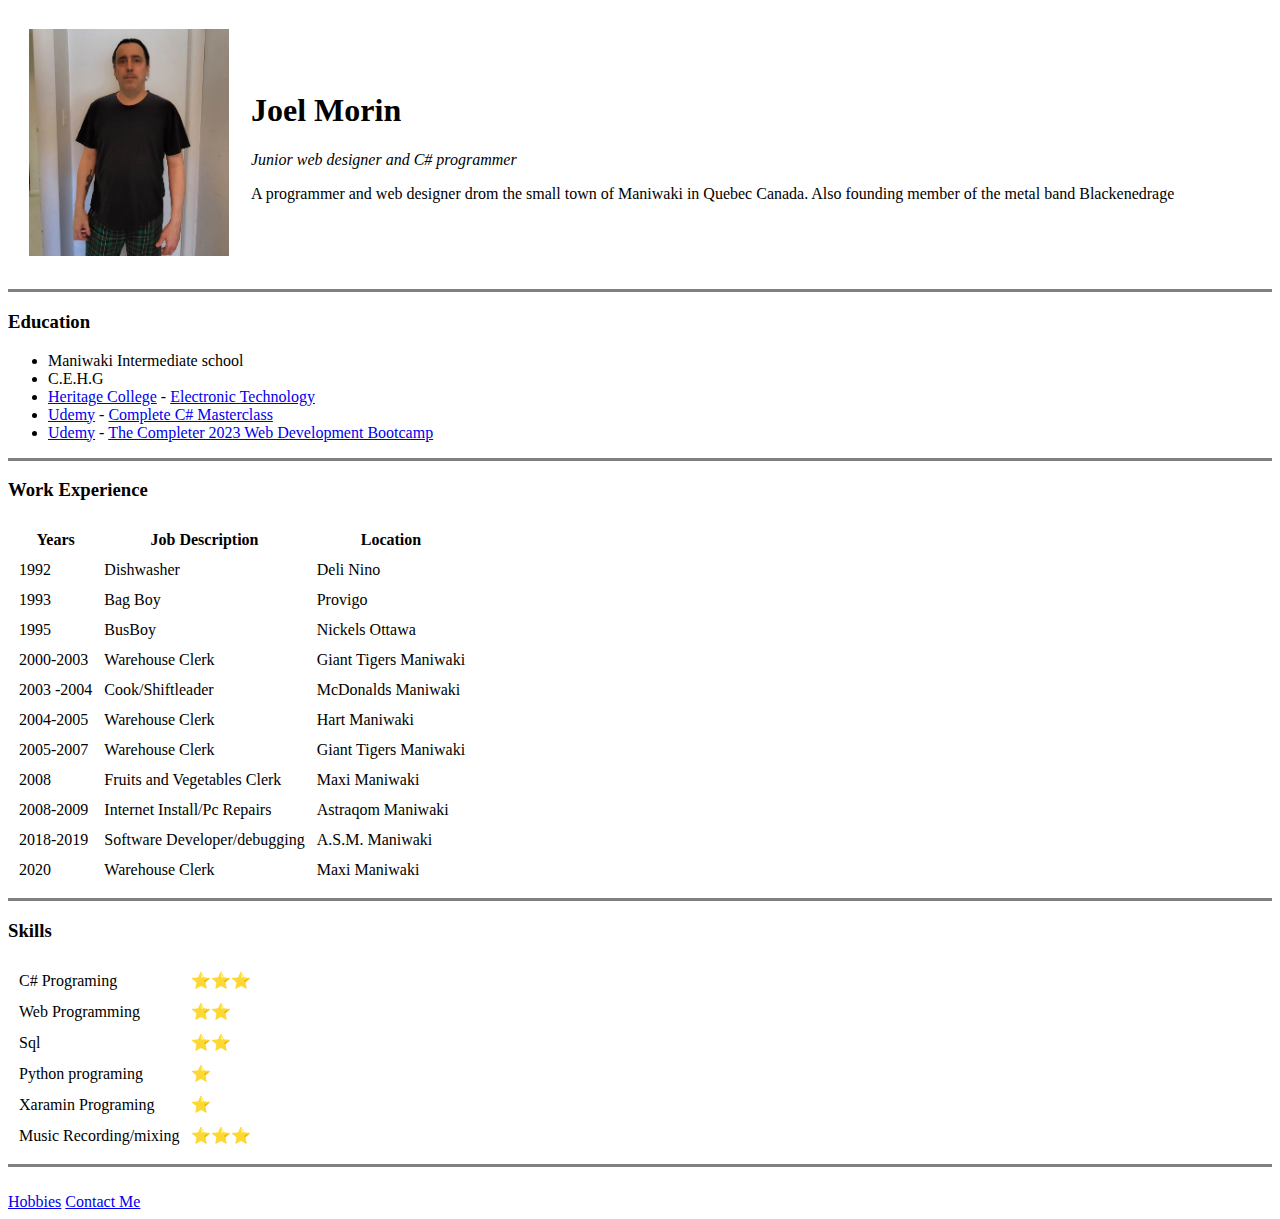
==== Index.html @ 60ca902b "Add files via upload" ====
<!DOCTYPE html>
<html lang="en">
  <head>
    <meta charset="UTF-8" />
    <meta http-equiv="X-UA-Compatible" content="IE=edge" />
    <meta name="viewport" content="width=device-width, initial-scale=1.0" />
    <title>Joel's Personnal Site</title>
  </head>
  <body>
    <table cellspacing="20">
      <tr>
        <td>
          <img
            src="images/2022jjm.jpg"
            alt="Picture of Joel Morin"
            width="200px"
          />
        </td>
        <td>
          <h1>Joel Morin</h1>
          <p><em>Junior web designer and C# programmer</em></p>
          <p>
            A programmer and web designer drom the small town of Maniwaki in
            Quebec Canada. Also founding member of the metal band Blackenedrage
          </p>
        </td>
      </tr>
    </table>

    <hr size="3" noshade />
    <!-- Education-->
    <h3><strong>Education</strong></h3>
    <ul>
      <li>Maniwaki Intermediate school</li>
      <li>C.E.H.G</li>
      <li>
        <a href="https://www.cegep-heritage.qc.ca/"> Heritage College</a>
        -
        <a
          href="https://www.cegep-heritage.qc.ca/future-students/programs/electronics-and-information-technology/home"
        >
          Electronic Technology</a
        >
      </li>
      <li>
        <a href="http://www.udemy.com">Udemy</a> -
        <a href="https://www.udemy.com/course/complete-csharp-masterclass">
          Complete C# Masterclass</a
        >
      </li>
      <li>
        <a href="http://www.udemy.com">Udemy</a> -
        <a
          href="https://www.udemy.com/course/the-complete-web-development-bootcamp"
        >
          The Completer 2023 Web Development Bootcamp</a
        >
      </li>
    </ul>
    <hr size="3" noshade />
    <!-- Work Experience-->
    <div>
      <h3>Work Experience</h3>

      <table cellspacing="10">
        <thead>
          <th>Years</th>
          <th>Job Description</th>
          <th>Location</th>
        </thead>
        <tbody>
          <tr>
            <td>1992</td>
            <td>Dishwasher</td>
            <td>Deli Nino</td>
          </tr>
          <tr>
            <td>1993</td>
            <td>Bag Boy</td>
            <td>Provigo</td>
          </tr>
          <tr>
            <td>1995</td>
            <td>BusBoy</td>
            <td>Nickels Ottawa</td>
          </tr>
          <tr>
            <td>2000-2003</td>
            <td>Warehouse Clerk</td>
            <td>Giant Tigers Maniwaki</td>
          </tr>
          <tr>
            <td>2003 -2004</td>
            <td>Cook/Shiftleader</td>
            <td>McDonalds Maniwaki</td>
          </tr>
          <tr>
            <td>2004-2005</td>
            <td>Warehouse Clerk</td>
            <td>Hart Maniwaki</td>
          </tr>
          <tr>
            <td>2005-2007</td>
            <td>Warehouse Clerk</td>
            <td>Giant Tigers Maniwaki</td>
          </tr>
          <tr>
            <td>2008</td>
            <td>Fruits and Vegetables Clerk</td>
            <td>Maxi Maniwaki</td>
          </tr>
          <tr>
            <td>2008-2009</td>
            <td>Internet Install/Pc Repairs</td>
            <td>Astraqom Maniwaki</td>
          </tr>
          <tr>
            <td>2018-2019</td>
            <td>Software Developer/debugging</td>
            <td>A.S.M. Maniwaki</td>
          </tr>
          <tr>
            <td>2020</td>
            <td>Warehouse Clerk</td>
            <td>Maxi Maniwaki</td>
          </tr>
        </tbody>
      </table>
    </div>
    <hr size="3" noshade />

    <!-- Skills-->
  <div>
    <h3>Skills</h3>
    <table cellspacing="10">         
          <tr>
            <td>C# Programing</td>
            <td>⭐⭐⭐</td>
          </tr>
          <tr>
            <td>Web Programming</td>
            <td>⭐⭐</td>
          </tr>
          <tr>
            <td>Sql</td>
            <td>⭐⭐</td>
          </tr>      
          <tr>
            <td>Python programing</td>
            <td>⭐</td>
          </tr>
          <tr>
            <td>Xaramin Programing</td>
            <td>⭐</td>
          </tr>
          <tr>
            <td>Music Recording/mixing</td>
            <td>⭐⭐⭐</td>  
          </tr>        
    </table>
    <hr size="3" noshade />
    <br>
    <a href="Hobbies.html">Hobbies</a>
    <a href="Contacts.html">Contact Me</a>
  </body>
</html>
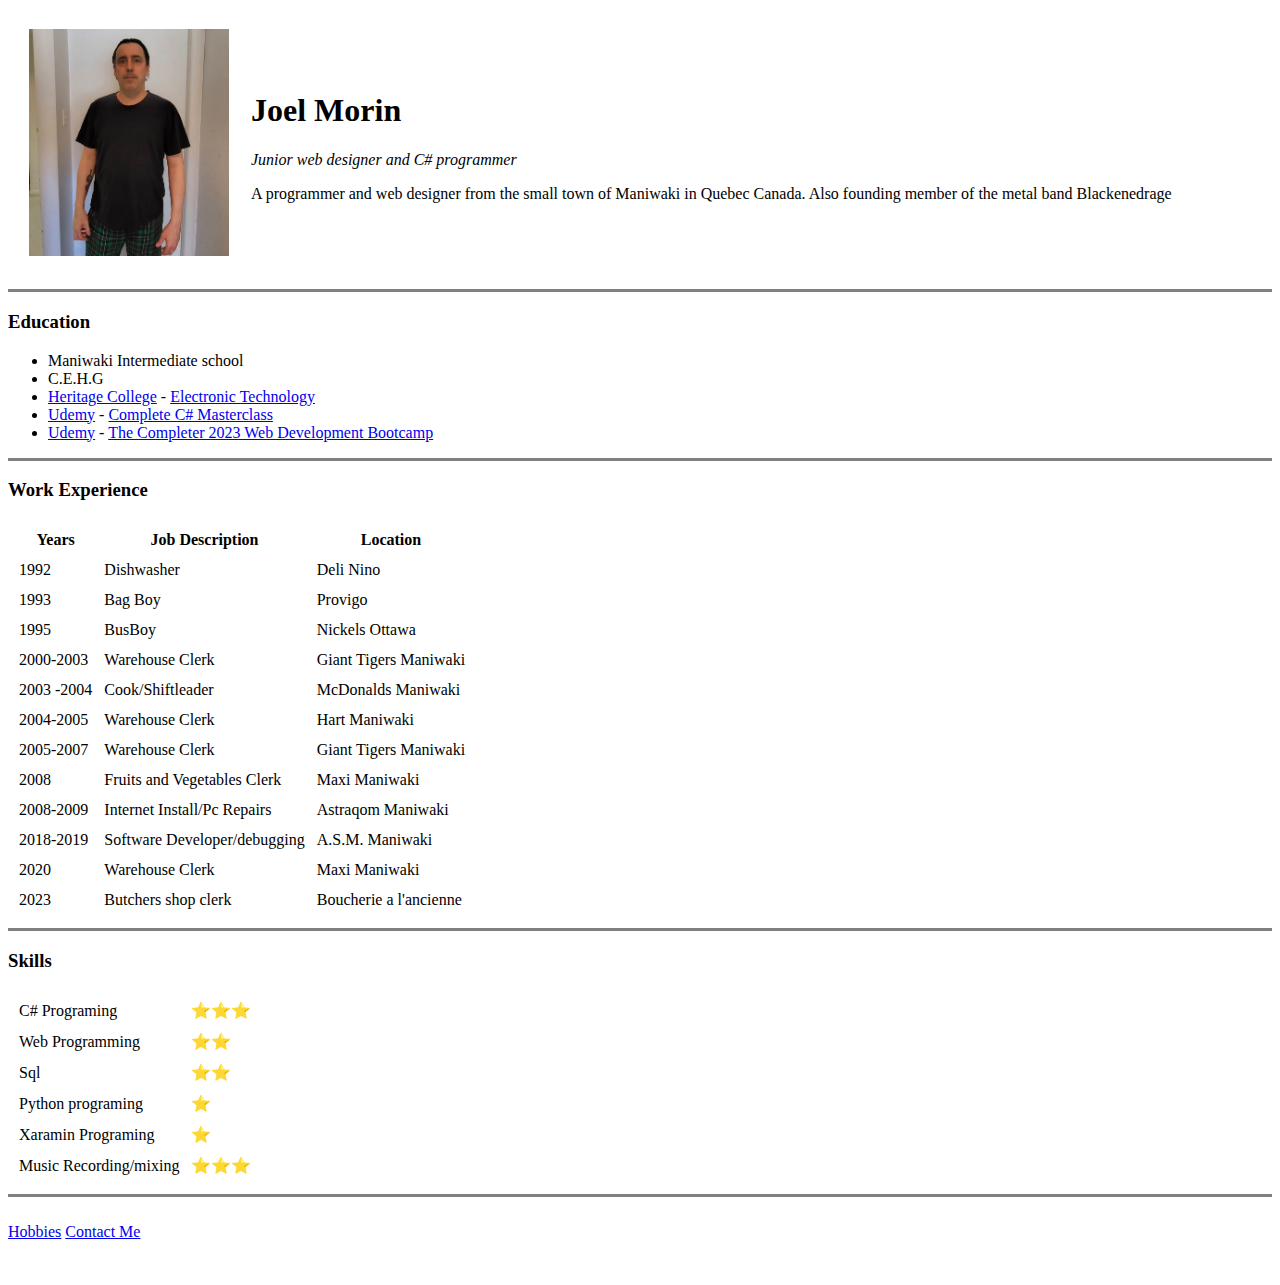
==== commit c1db75d5: "changes jan 18 2025" ====
--- a/Index.html
+++ b/Index.html
@@ -2,7 +2,6 @@
 <html lang="en">
   <head>
     <meta charset="UTF-8" />
-    <meta http-equiv="X-UA-Compatible" content="IE=edge" />
     <meta name="viewport" content="width=device-width, initial-scale=1.0" />
     <title>Joel's Personnal Site</title>
   </head>
@@ -20,7 +19,7 @@
           <h1>Joel Morin</h1>
           <p><em>Junior web designer and C# programmer</em></p>
           <p>
-            A programmer and web designer drom the small town of Maniwaki in
+            A programmer and web designer from the small town of Maniwaki in
             Quebec Canada. Also founding member of the metal band Blackenedrage
           </p>
         </td>
@@ -124,6 +123,11 @@
             <td>Warehouse Clerk</td>
             <td>Maxi Maniwaki</td>
           </tr>
+          <tr>
+            <td>2023</td>
+            <td>Butchers shop clerk</td>
+            <td>Boucherie a l'ancienne</td>
+          </tr>
         </tbody>
       </table>
     </div>
@@ -160,7 +164,11 @@
     </table>
     <hr size="3" noshade />
     <br>
-    <a href="Hobbies.html">Hobbies</a>
-    <a href="Contacts.html">Contact Me</a>
+    <a href="./Hobbies.html">Hobbies</a>
+    <a href="./Contacts.html">Contact Me</a>
+    <br/>
+    <br/>
+    <br/>
+
   </body>
 </html>
